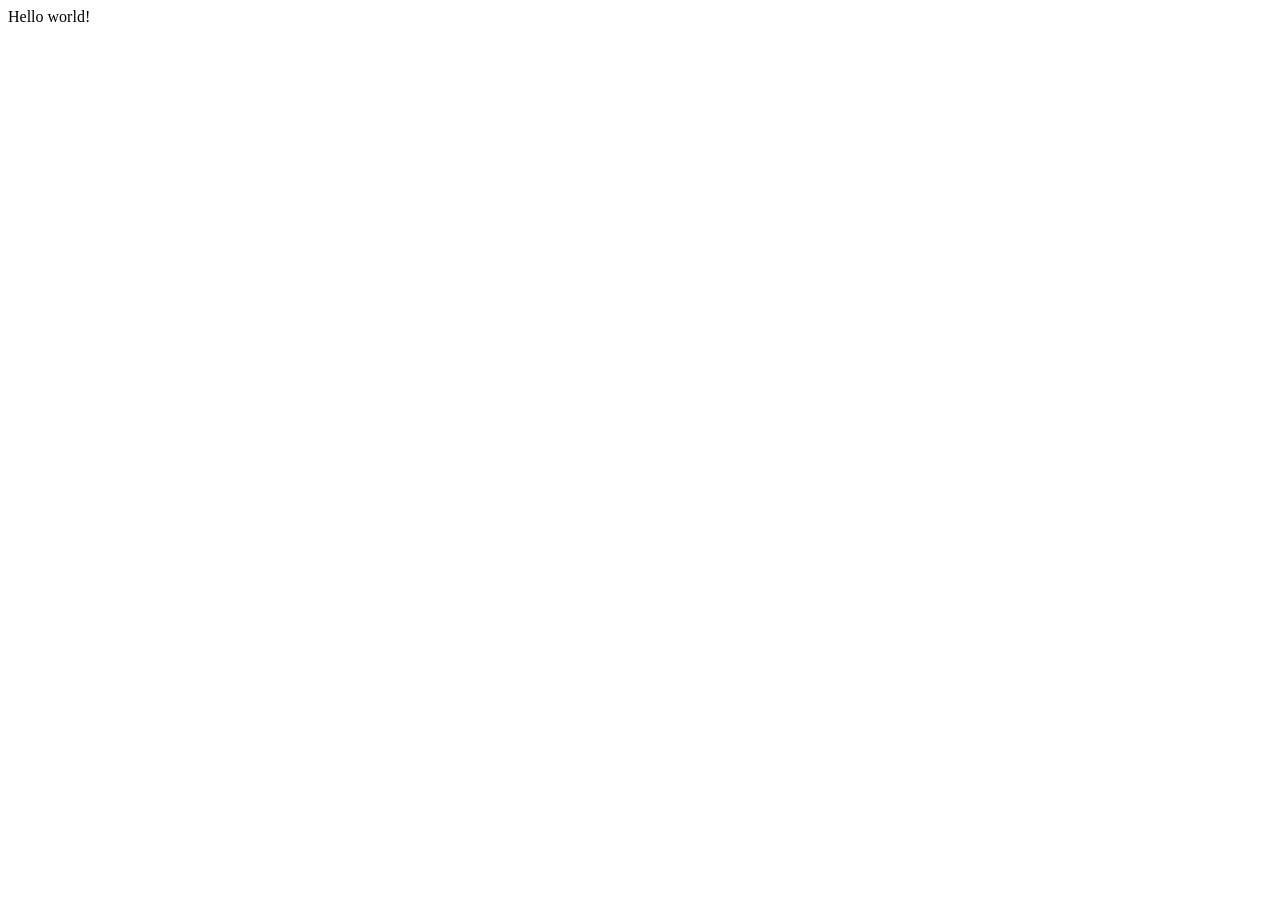
==== sample.html @ a561a379 "はじめてのコミット" ====
<!DOCTYPE html>
<html lang="ja">
<head>
    <meta charset="UTF-8">
    <meta name="viewport" content="width=device-width, initial-scale=1.0">
    <title>Document</title>
</head>
<body>
    Hello world!    
</body>
</html>
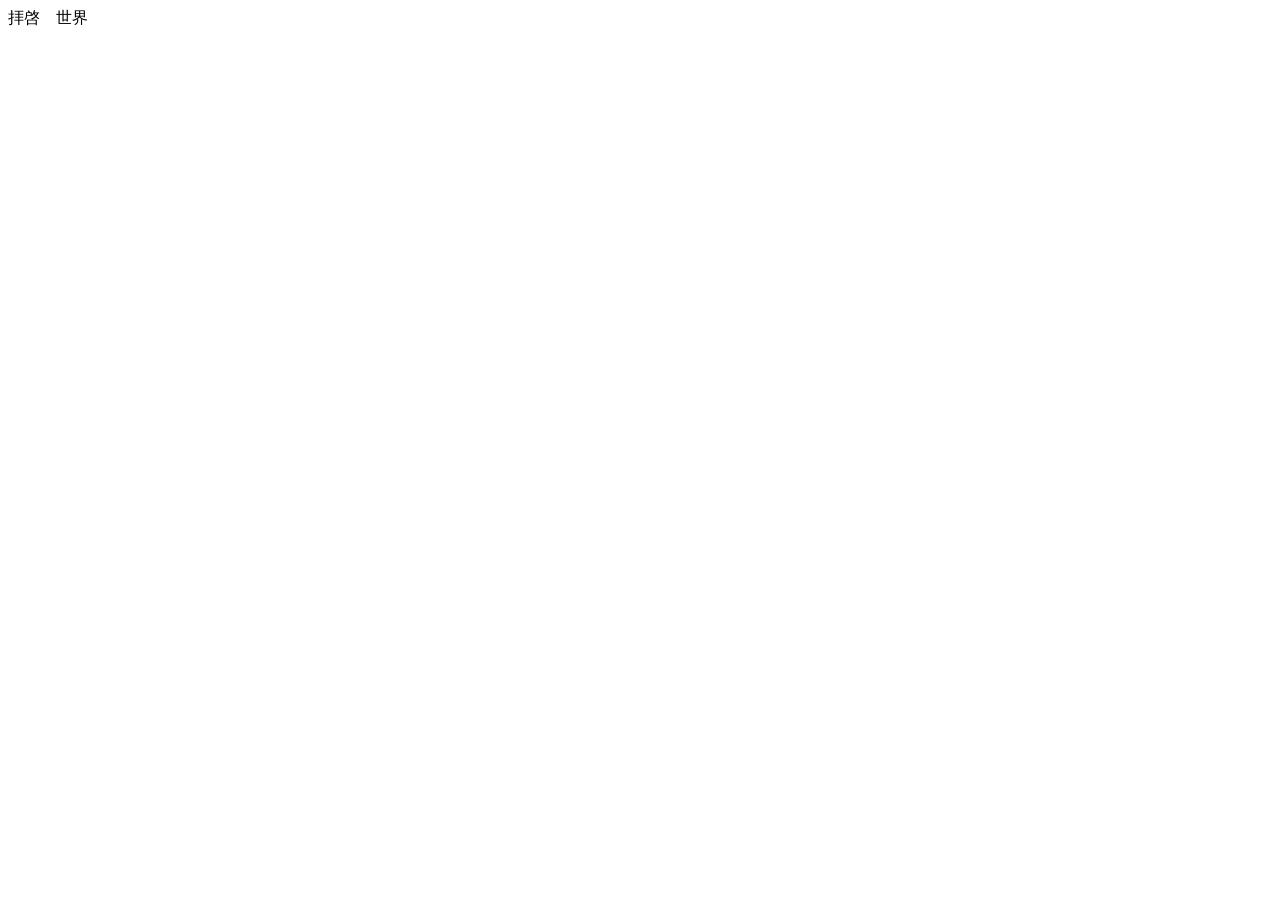
==== commit 525b1d0d: "テキストを変更" ====
--- a/sample.html
+++ b/sample.html
@@ -6,6 +6,6 @@
     <title>Document</title>
 </head>
 <body>
-    Hello world!    
+    拝啓　世界   
 </body>
 </html>
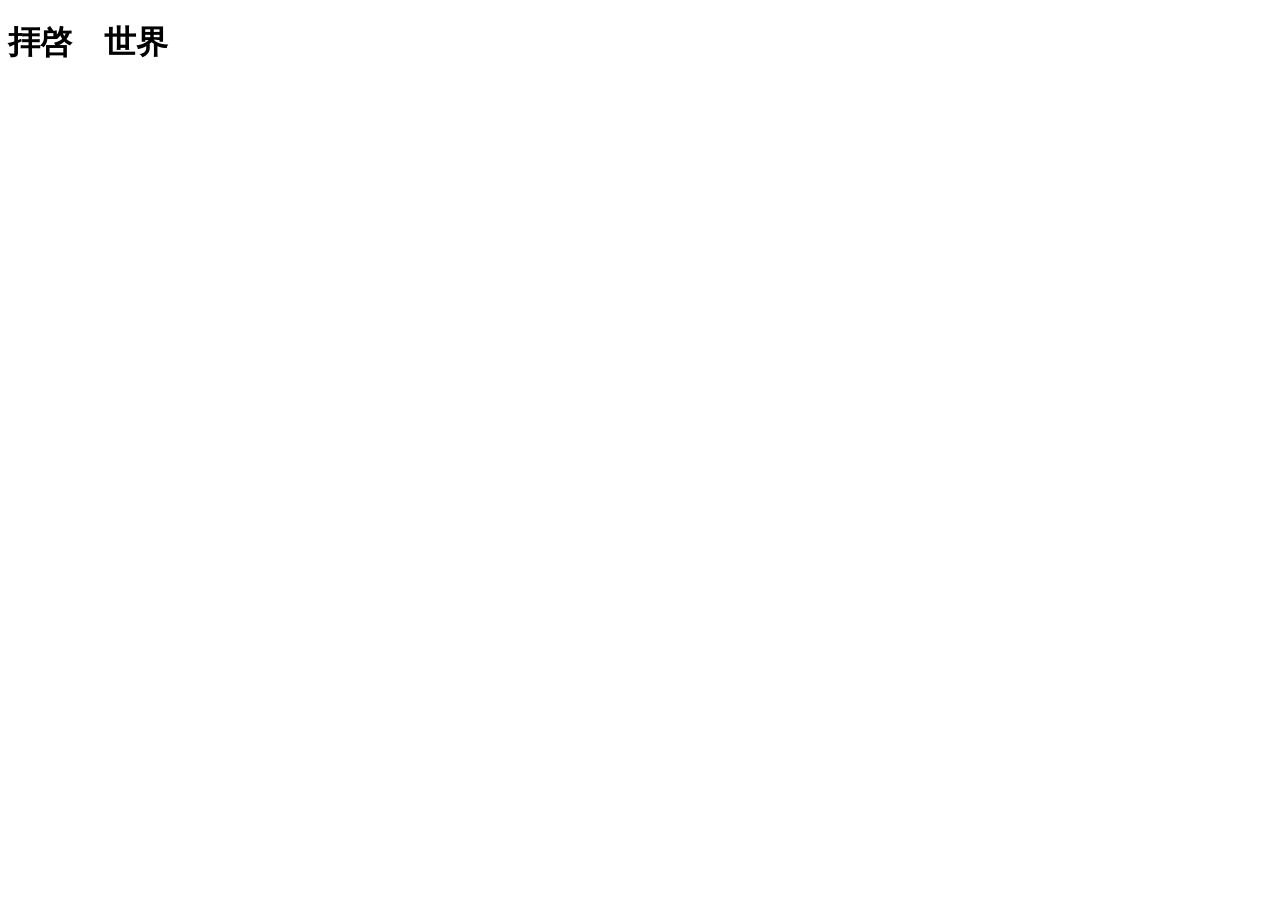
==== commit b351254f: "タグを追加" ====
--- a/sample.html
+++ b/sample.html
@@ -6,6 +6,6 @@
     <title>Document</title>
 </head>
 <body>
-    拝啓　世界   
+    <h1>拝啓　世界</h1>   
 </body>
 </html>
